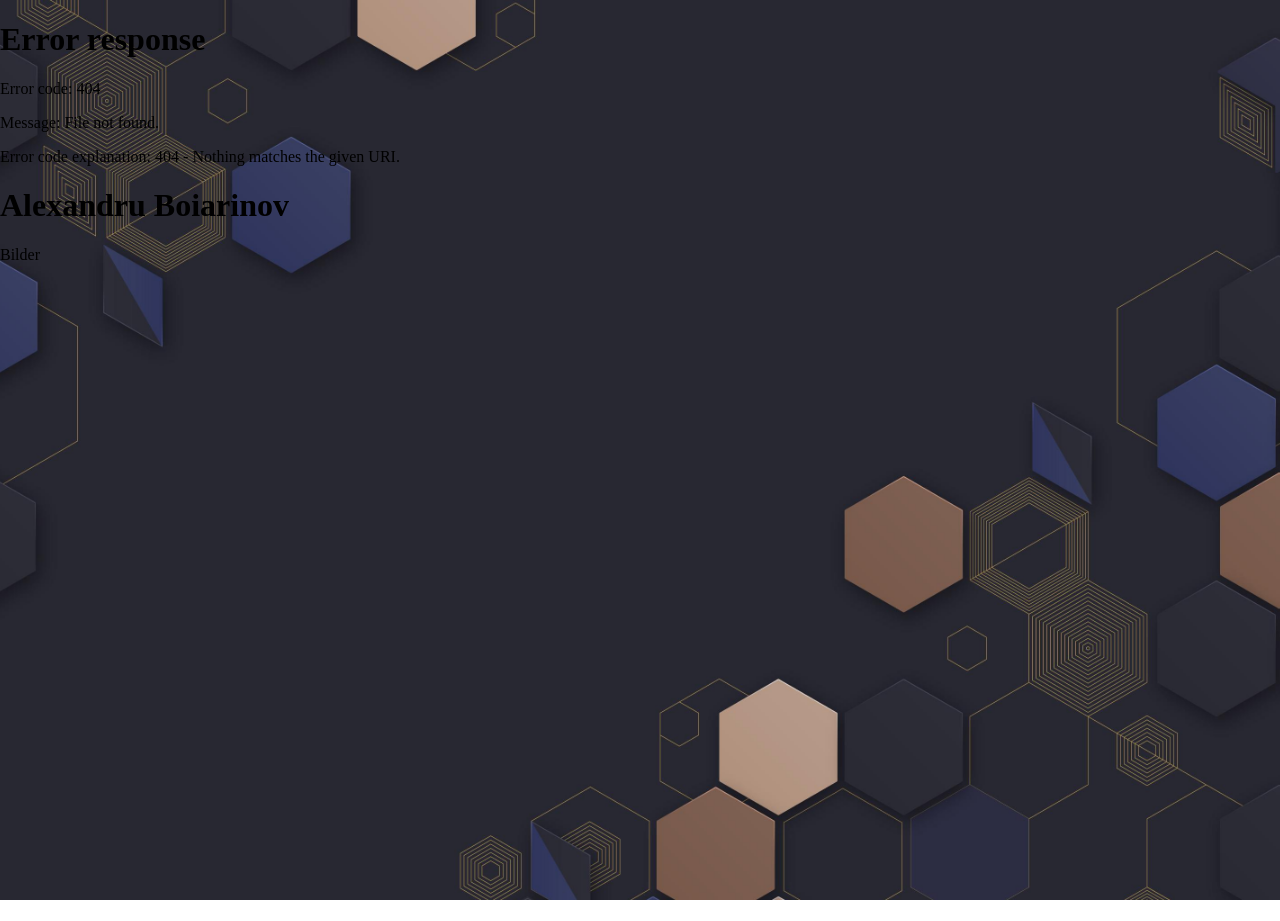
==== bilder.html @ 1b656e14 "commit 5 JS" ====
<!DOCTYPE html>
<html>
    <head>
        <title>Bilder</title>
        <meta charset="UTF-8">
        <link rel="stylesheet" href="style.css">
    </head>
    <body class="bilder">
        <div data-include="header.html"></div>

        
        <h1>Alexandru Boiarinov</h1>
        <p>Bilder</p>
        <script src="include.js"></script>
    </body>
</html>
---- style.css ----
html, body {
    height: 100%;
    margin: 0;
    padding: 0;
}


body.bilder {
    background-image: url("Fotos/bilder_background.jpg");
    background-size: cover; /* адаптация под экран */
    background-repeat: no-repeat; /* центрирование */
    background-position: center; /* без повторов */
  }

body.index {
    background-image: url("Fotos/index_background.jpg");
    background-size: cover; /* адаптация под экран */
    background-repeat: no-repeat; /* центрирование */
    background-position: center; /* без повторов */
  }

body.links {
    background-image: url("Fotos/bilder_background.jpg");
    background-size: cover; /* адаптация под экран */
    background-repeat: no-repeat; /* центрирование */
    background-position: center; /* без повторов */
  }

body.ubermich {
    background-image: url("Fotos/ubermich_background.jpg");
    background-size: cover; /* адаптация под экран */
    background-repeat: no-repeat; /* центрирование */
    background-position: center; /* без повторов */
  }



  .site-header {
    position: relative;      /* главное! иначе проценты будут от экрана */
    width: 100%;
    height: 7%;
    margin: 0 auto;
    background: #333;
  }

.logo_link img {
    position: absolute;      /* теперь можно двигать внутри контейнера */
    top: 15%;                /* 20% от высоты контейнера */
    left: 1%;               /* 50% от ширины контейнера */
    width: auto;
    height: 70%;
    border-radius: 50%;
    object-fit: cover;
}

  .nav-bar {
    position: absolute;
    top: 50%;             /* 50% от высоты контейнера */
    left: 50%;            /* 50% от ширины контейнера */
    transform: translate(-50%, -50%); /* сдвигаем по горизонтали и вертикали на 50% своей ширины/высоты */
    display: flex;
    justify-content: space-around;
    /* gap: 5%; */
    width: 70%;

}
.nav-bar a {
    color: #ffffff;           /* цвет текста, например белый */
    font-family: 'Arial', sans-serif;  /* шрифт текста */
    font-size: 2vw;        /* размер шрифта */
    text-decoration: none;    /* убираем подчеркивание у ссылок */
    font-weight: 500;         /* толщину текста */
    transition: color 0.3s;   /* плавное изменение цвета при hover */
}

.nav-bar a:hover {
    color: #ffcc00;             /* цвет при наведении */
  }

.center-image {
    display: flex;
    justify-content: center;  /* по центру горизонтально */
    margin-top: 40px;         /* просто отступ сверху, можно убрать */
}

.text-center {
    text-align: center;
}
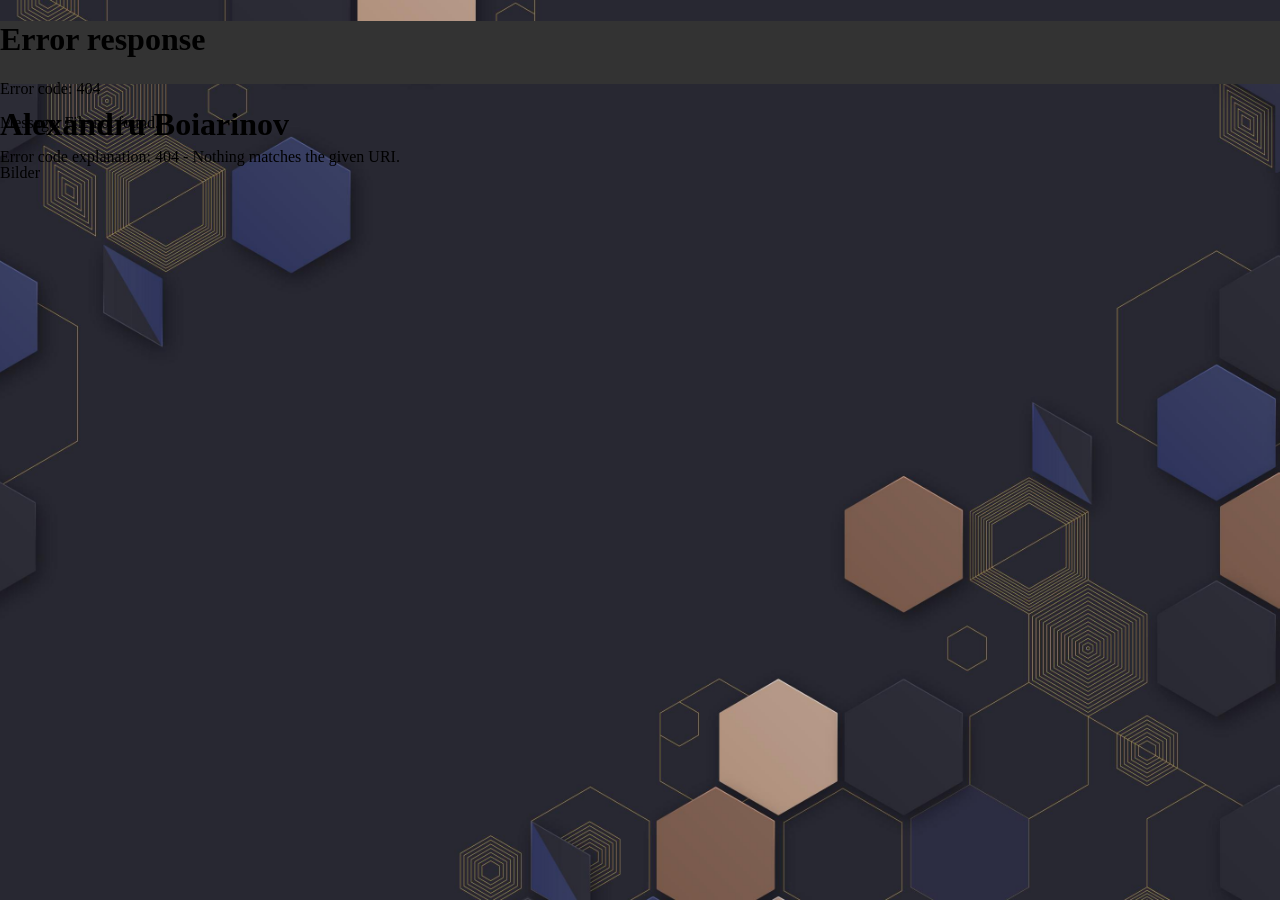
==== commit f9f25bf6: "commit 6 Header.html" ====
--- a/bilder.html
+++ b/bilder.html
@@ -6,7 +6,7 @@
         <link rel="stylesheet" href="style.css">
     </head>
     <body class="bilder">
-        <div data-include="header.html"></div>
+        <header data-include="header.html" class="site-header"></header>
 
         
         <h1>Alexandru Boiarinov</h1>
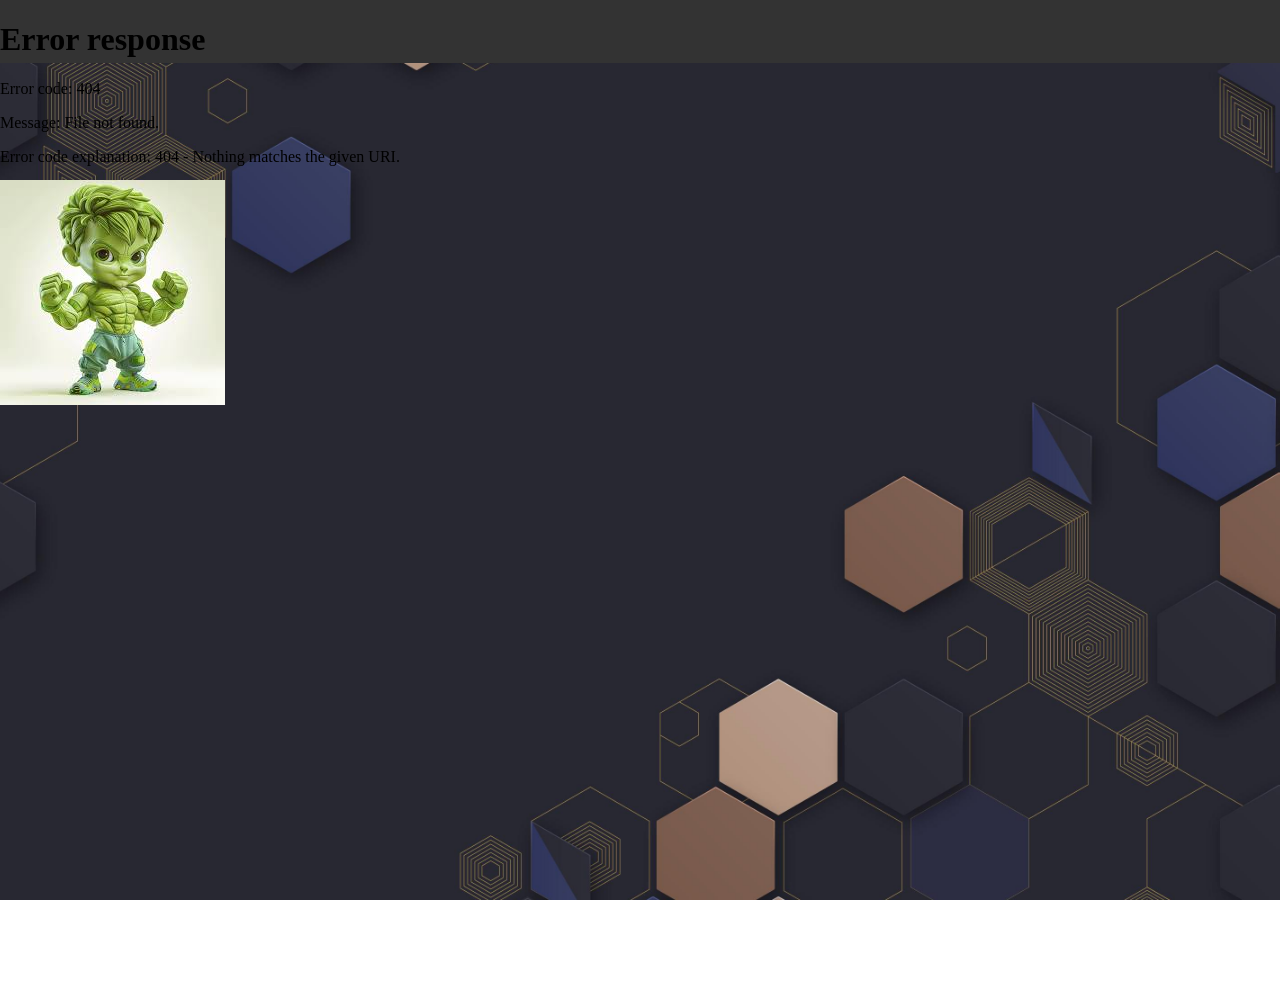
==== commit 85ada7fa: "commit 8 bilder11" ====
--- a/bilder.html
+++ b/bilder.html
@@ -7,10 +7,8 @@
     </head>
     <body class="bilder">
         <header data-include="header.html" class="site-header"></header>
+        <div class="bilder"><div><img src="Fotos/h8.jpeg" alt="h8"></div></div>
 
-        
-        <h1>Alexandru Boiarinov</h1>
-        <p>Bilder</p>
         <script src="include.js"></script>
     </body>
 </html>
--- a/style.css
+++ b/style.css
@@ -10,6 +10,8 @@
     background-size: cover; /* адаптация под экран */
     background-repeat: no-repeat; /* центрирование */
     background-position: center; /* без повторов */
+    background-attachment: fixed;
+    
   }
 
 body.index {
@@ -17,6 +19,7 @@
     background-size: cover; /* адаптация под экран */
     background-repeat: no-repeat; /* центрирование */
     background-position: center; /* без повторов */
+    background-attachment: fixed;
   }
 
 body.links {
@@ -24,6 +27,7 @@
     background-size: cover; /* адаптация под экран */
     background-repeat: no-repeat; /* центрирование */
     background-position: center; /* без повторов */
+    background-attachment: fixed;
   }
 
 body.ubermich {
@@ -31,16 +35,19 @@
     background-size: cover; /* адаптация под экран */
     background-repeat: no-repeat; /* центрирование */
     background-position: center; /* без повторов */
+    background-attachment: fixed;
   }
 
 
 
   .site-header {
-    position: relative;      /* главное! иначе проценты будут от экрана */
+    position: fixed;      /* главное! иначе проценты будут от экрана */
+    top: 0%;
     width: 100%;
     height: 7%;
     margin: 0 auto;
     background: #333;
+    z-index: 20; 
   }
 
 .logo_link img {
@@ -50,7 +57,7 @@
     width: auto;
     height: 70%;
     border-radius: 50%;
-    object-fit: cover;
+    object-fit: cover; 
 }
 
   .nav-bar {
@@ -87,4 +94,51 @@
     text-align: center;
 }
 
+.myinfo {
+  position: absolute;
+  top: 10%;               
+  left: 50%;
+  transform: translateX(-50%);
+  width: 900px;         /* ширина родителя */
+  height: auto;
+  z-index: 10;            
+}
 
+.myinfo_img {
+  position: relative;
+  top: 0%;
+  left: 0%;
+}
+
+.myinfo_intra{
+  position: absolute;
+  top: 5px;
+  left: 250px;
+  width: 450px;
+  font-size: larger;
+  background: rgba(255,255,255,0.1);
+  padding: 10px;
+  
+
+}
+
+.myinfo_content {
+  position: relative;
+  top: 2%;
+  width: 650px;
+  font-size: larger;
+  background: rgba(255,255,255,0.1);
+  padding: 10px;
+}
+
+.home {
+  position: relative;
+  top: 0%;
+  left: 0%;
+}
+
+.bilder {
+  position: absolute;
+  top: 10%;               
+ 
+}
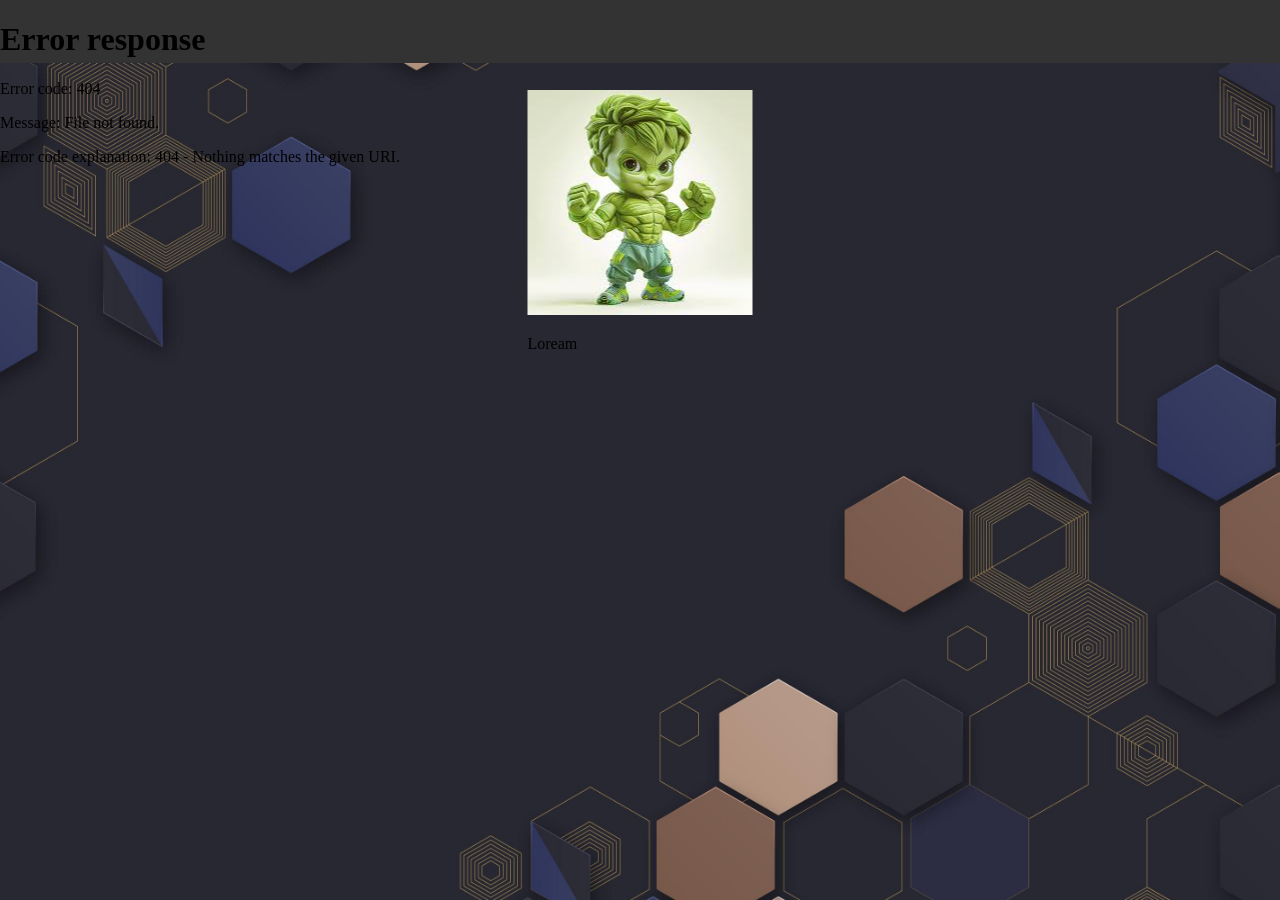
==== commit d33a9835: "commit 8 bilder13" ====
--- a/bilder.html
+++ b/bilder.html
@@ -7,7 +7,8 @@
     </head>
     <body class="bilder">
         <header data-include="header.html" class="site-header"></header>
-        <div class="bilder"><div><img src="Fotos/h8.jpeg" alt="h8"></div></div>
+        <div class="bilder_galery">
+            <div class="bilderimg1"><img src="Fotos/h8.jpeg" alt="h8"><p>Loream</p></div></div>
 
         <script src="include.js"></script>
     </body>
--- a/style.css
+++ b/style.css
@@ -137,8 +137,14 @@
   left: 0%;
 }
 
-.bilder {
+.bilder_galery {
+  position: relative;
+  top: 10%;               
+
+}
+ .bilderimg1 {
   position: absolute;
-  top: 10%;               
- 
-}+  top: 5%;
+  left: 50%;
+  transform: translateX(-50%);
+ }
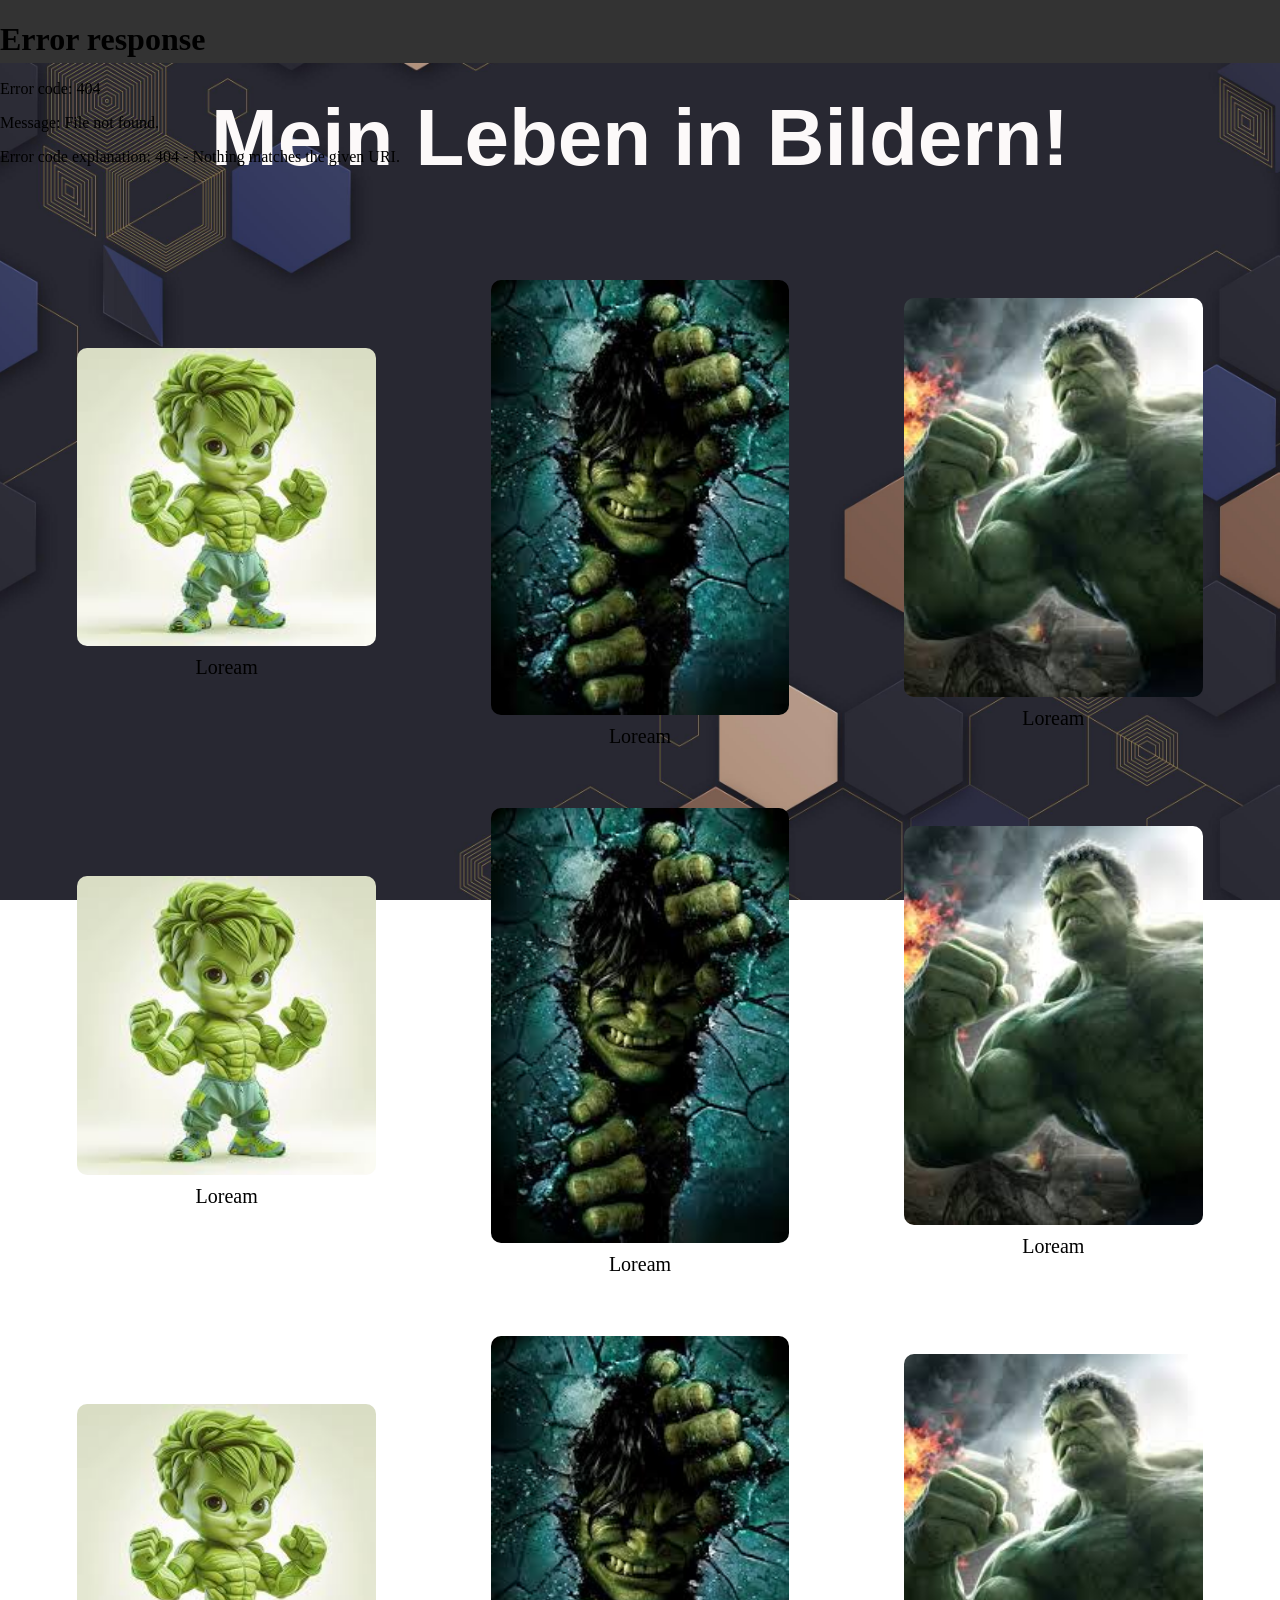
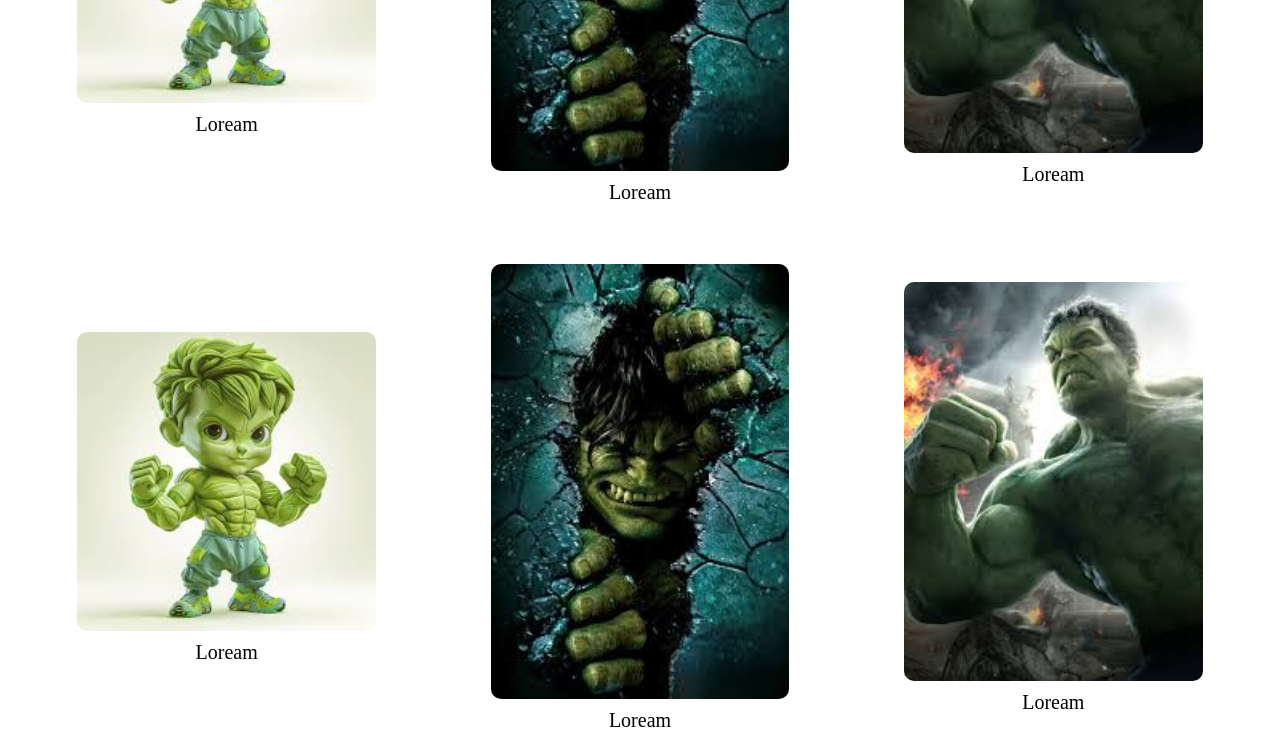
==== commit 9dc07e2e: "bilder13" ====
--- a/bilder.html
+++ b/bilder.html
@@ -7,8 +7,23 @@
     </head>
     <body class="bilder">
         <header data-include="header.html" class="site-header"></header>
-        <div class="bilder_galery">
-            <div class="bilderimg1"><img src="Fotos/h8.jpeg" alt="h8"><p>Loream</p></div></div>
+        <div class="title"><h1>Mein Leben in Bildern!</h1></div>
+        <div class="bilder_galery"> 
+            <div class="bilderimg"><img src="Fotos/h8.jpeg" alt="h8"><p>Loream</p></div>
+            <div class="bilderimg"><img src="Fotos/h1.jpeg" alt="h8"><p>Loream</p></div>
+            <div class="bilderimg"><img src="Fotos/h2.jpeg" alt="h8"><p>Loream</p></div>
+            <div class="bilderimg"><img src="Fotos/h8.jpeg" alt="h8"><p>Loream</p></div>
+            <div class="bilderimg"><img src="Fotos/h1.jpeg" alt="h8"><p>Loream</p></div>
+            <div class="bilderimg"><img src="Fotos/h2.jpeg" alt="h8"><p>Loream</p></div>
+            <div class="bilderimg"><img src="Fotos/h8.jpeg" alt="h8"><p>Loream</p></div>
+            <div class="bilderimg"><img src="Fotos/h1.jpeg" alt="h8"><p>Loream</p></div>
+            <div class="bilderimg"><img src="Fotos/h2.jpeg" alt="h8"><p>Loream</p></div>
+            <div class="bilderimg"><img src="Fotos/h8.jpeg" alt="h8"><p>Loream</p></div>
+            <div class="bilderimg"><img src="Fotos/h1.jpeg" alt="h8"><p>Loream</p></div>
+            <div class="bilderimg"><img src="Fotos/h2.jpeg" alt="h8"><p>Loream</p></div>
+        
+        
+        </div>
 
         <script src="include.js"></script>
     </body>
--- a/style.css
+++ b/style.css
@@ -1,4 +1,5 @@
 html, body {
+    padding-top: 7%;
     height: 100%;
     margin: 0;
     padding: 0;
@@ -6,6 +7,7 @@
 
 
 body.bilder {
+    padding-top: 7%;
     background-image: url("Fotos/bilder_background.jpg");
     background-size: cover; /* адаптация под экран */
     background-repeat: no-repeat; /* центрирование */
@@ -137,7 +139,7 @@
   left: 0%;
 }
 
-.bilder_galery {
+/* .bilder_galery {
   position: relative;
   top: 10%;               
 
@@ -147,4 +149,53 @@
   top: 5%;
   left: 50%;
   transform: translateX(-50%);
+ } */
+ .title {
+  width: 100%;               /* растягиваем блок на всю ширину */
+  text-align: center;
+  margin: 0 auto 30px auto;  /* сверху 0, снизу 30px, центрируем горизонтально */
+  padding: 0;                
+  font-family: 'Arial', sans-serif;
+  z-index: 15;               /* чтобы не перекрывался хедером */
+  position: relative;        /* важно для z-index */
+  }
+
+  .title h1 {
+  font-size: 5rem;           /* размер шрифта */
+  font-weight: 700;           /* жирный текст */
+  color: #fcf9f9;                /* цвет текста */
+  line-height: 1.2;           /* межстрочный интервал */
+  margin: 0;                  /* убираем лишние отступы */
+}
+
+ .bilder_galery {
+  padding-top: 5%;
+  display: grid;
+  grid-template-columns: repeat(3, 1fr); /* 3 в ряд */
+  gap: 40px; /* расстояние между блоками */
+  max-width: 1200px;
+  margin: 0 auto; /* центрируем галерею */
+  margin-left: auto;
+  margin-right: auto;
+ }
+
+ .bilderimg {
+  display: flex;
+  flex-direction: column;
+  justify-content: center;
+  align-items: center;
+  text-align: center;
+ }
+
+ .bilderimg img {
+  width: 80%;
+  height: auto;
+  object-fit: cover; /* аккуратная обрезка */
+  border-radius: 10px;
+ }
+
+ .bilderimg p {
+  margin-top: 10px;
+  font-size: 20px;
+  font-weight: 500;
  }
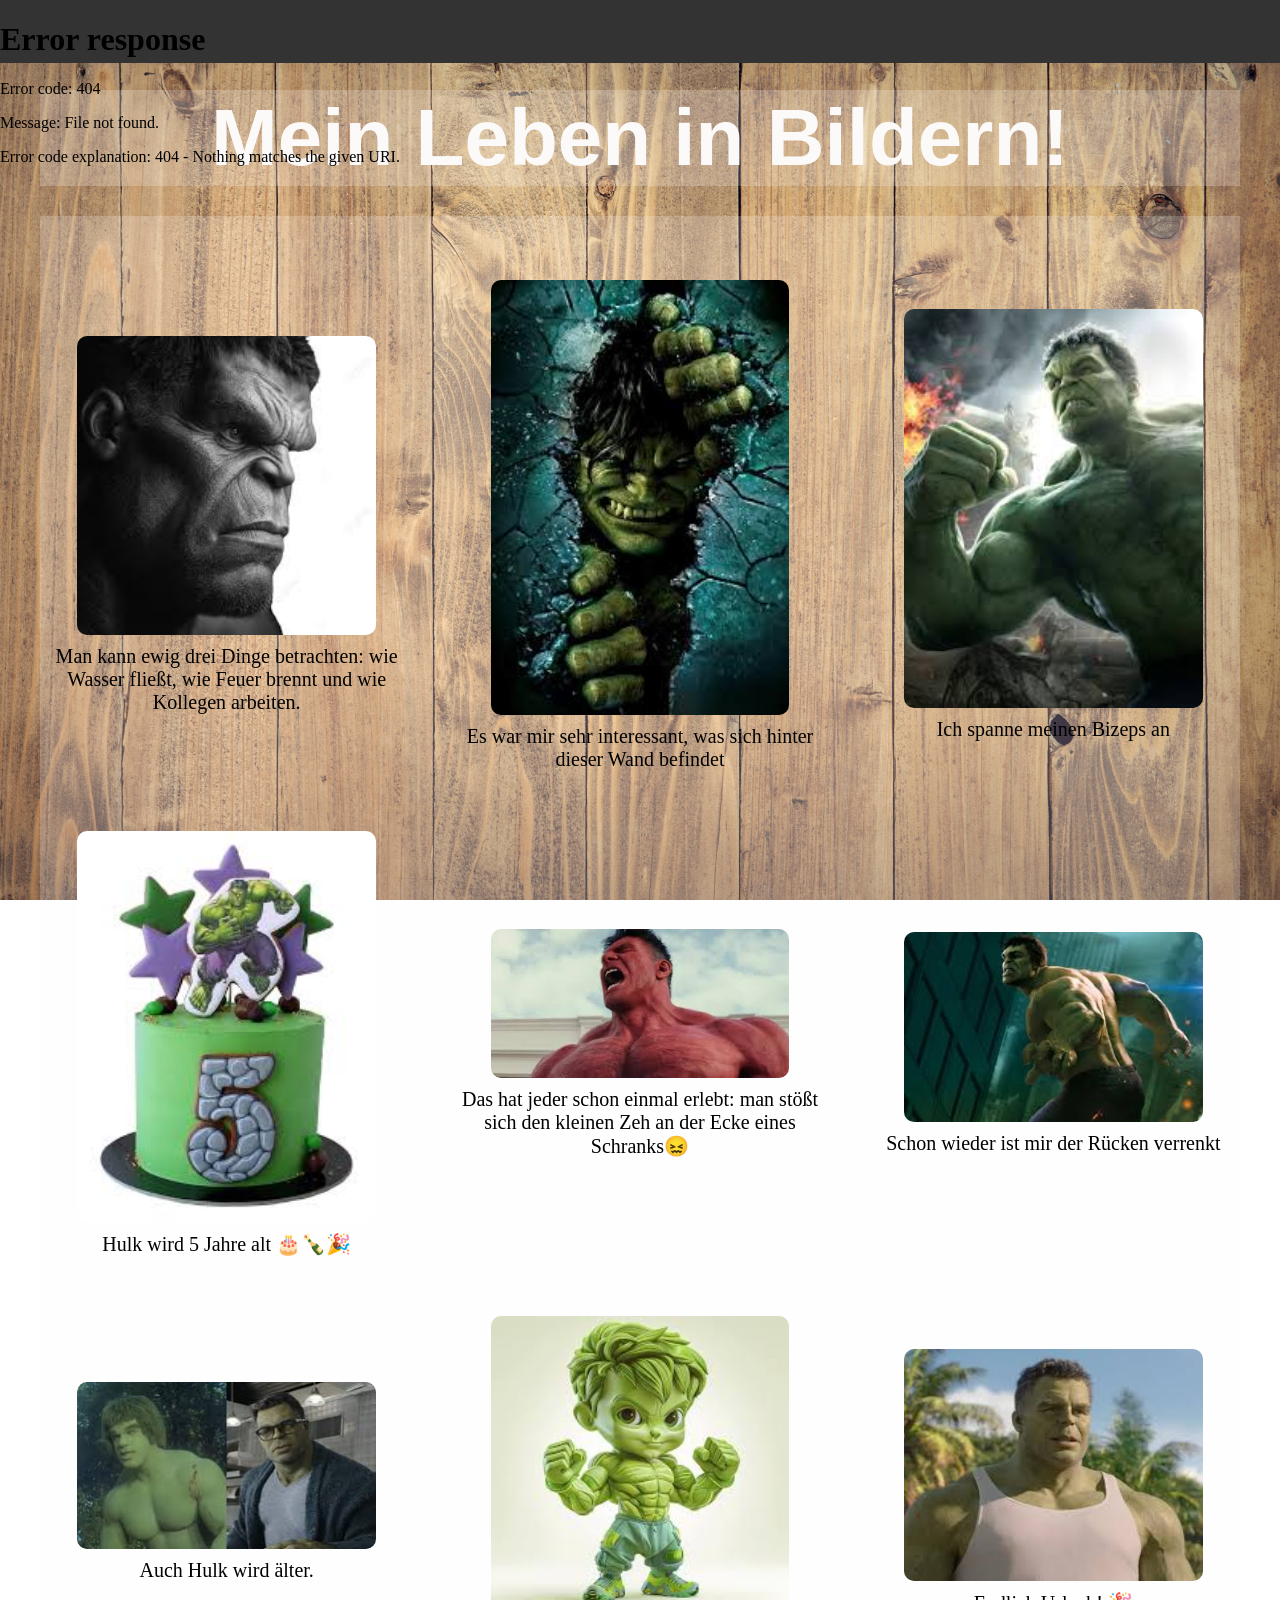
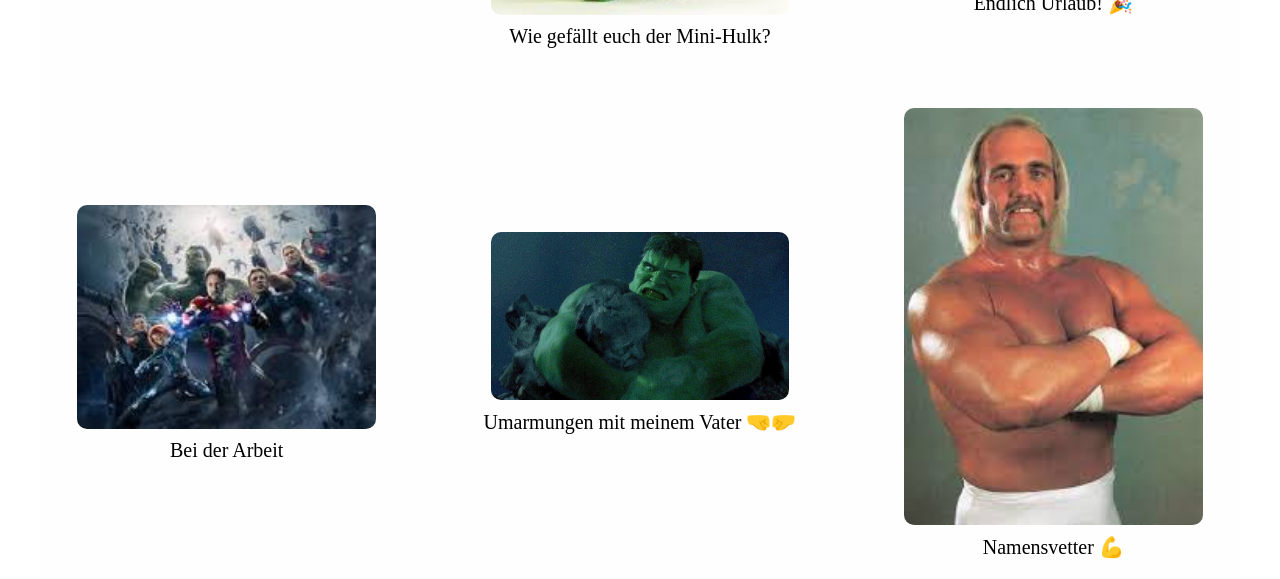
==== commit 8729ec84: "bilder14" ====
--- a/bilder.html
+++ b/bilder.html
@@ -9,18 +9,18 @@
         <header data-include="header.html" class="site-header"></header>
         <div class="title"><h1>Mein Leben in Bildern!</h1></div>
         <div class="bilder_galery"> 
-            <div class="bilderimg"><img src="Fotos/h8.jpeg" alt="h8"><p>Loream</p></div>
-            <div class="bilderimg"><img src="Fotos/h1.jpeg" alt="h8"><p>Loream</p></div>
-            <div class="bilderimg"><img src="Fotos/h2.jpeg" alt="h8"><p>Loream</p></div>
-            <div class="bilderimg"><img src="Fotos/h8.jpeg" alt="h8"><p>Loream</p></div>
-            <div class="bilderimg"><img src="Fotos/h1.jpeg" alt="h8"><p>Loream</p></div>
-            <div class="bilderimg"><img src="Fotos/h2.jpeg" alt="h8"><p>Loream</p></div>
-            <div class="bilderimg"><img src="Fotos/h8.jpeg" alt="h8"><p>Loream</p></div>
-            <div class="bilderimg"><img src="Fotos/h1.jpeg" alt="h8"><p>Loream</p></div>
-            <div class="bilderimg"><img src="Fotos/h2.jpeg" alt="h8"><p>Loream</p></div>
-            <div class="bilderimg"><img src="Fotos/h8.jpeg" alt="h8"><p>Loream</p></div>
-            <div class="bilderimg"><img src="Fotos/h1.jpeg" alt="h8"><p>Loream</p></div>
-            <div class="bilderimg"><img src="Fotos/h2.jpeg" alt="h8"><p>Loream</p></div>
+            <div class="bilderimg"><img src="Fotos/awatar.jpeg" alt="h8"><p>Man kann ewig drei Dinge betrachten: wie Wasser fließt, wie Feuer brennt und wie Kollegen arbeiten.</p></div>
+            <div class="bilderimg"><img src="Fotos/h1.jpeg" alt="h8"><p>Es war mir sehr interessant, was sich hinter dieser Wand befindet</p></div>
+            <div class="bilderimg"><img src="Fotos/h2.jpeg" alt="h8"><p>Ich spanne meinen Bizeps an</p></div>
+            <div class="bilderimg"><img src="Fotos/h3.jpeg" alt="h8"><p>Hulk wird 5 Jahre alt 🎂🍾🎉</p></div>
+            <div class="bilderimg"><img src="Fotos/h4.jpeg" alt="h8"><p>Das hat jeder schon einmal erlebt: man stößt sich den kleinen Zeh an der Ecke eines Schranks😖</p></div>
+            <div class="bilderimg"><img src="Fotos/h5.jpeg" alt="h8"><p>Schon wieder ist mir der Rücken verrenkt</p></div>
+            <div class="bilderimg"><img src="Fotos/h6.jpeg" alt="h8"><p>Auch Hulk wird älter.</p></div>
+            <div class="bilderimg"><img src="Fotos/h8.jpeg" alt="h8"><p>Wie gefällt euch der Mini-Hulk?</p></div>
+            <div class="bilderimg"><img src="Fotos/h7.png" alt="h7"><p>Endlich Urlaub! 🎉</p></div>
+            <div class="bilderimg"><img src="Fotos/h9.png" alt="h8"><p>Bei der Arbeit</p></div>
+            <div class="bilderimg"><img src="Fotos/h10.png" alt="h8"><p>Umarmungen mit meinem Vater 🤜🤛</p></div>
+            <div class="bilderimg"><img src="Fotos/h11.png" alt="h8"><p>Namensvetter 💪</p></div>
         
         
         </div>
--- a/style.css
+++ b/style.css
@@ -25,7 +25,7 @@
   }
 
 body.links {
-    background-image: url("Fotos/bilder_background.jpg");
+    background-image: url("Fotos/links_background.jpg");
     background-size: cover; /* адаптация под экран */
     background-repeat: no-repeat; /* центрирование */
     background-position: center; /* без повторов */
@@ -158,7 +158,9 @@
   font-family: 'Arial', sans-serif;
   z-index: 15;               /* чтобы не перекрывался хедером */
   position: relative;        /* важно для z-index */
-  }
+  max-width: 1200px;
+  background: rgba(252, 251, 251, 0.212);  
+}
 
   .title h1 {
   font-size: 5rem;           /* размер шрифта */
@@ -174,6 +176,7 @@
   grid-template-columns: repeat(3, 1fr); /* 3 в ряд */
   gap: 40px; /* расстояние между блоками */
   max-width: 1200px;
+  background: rgba(252, 251, 251, 0.212);
   margin: 0 auto; /* центрируем галерею */
   margin-left: auto;
   margin-right: auto;
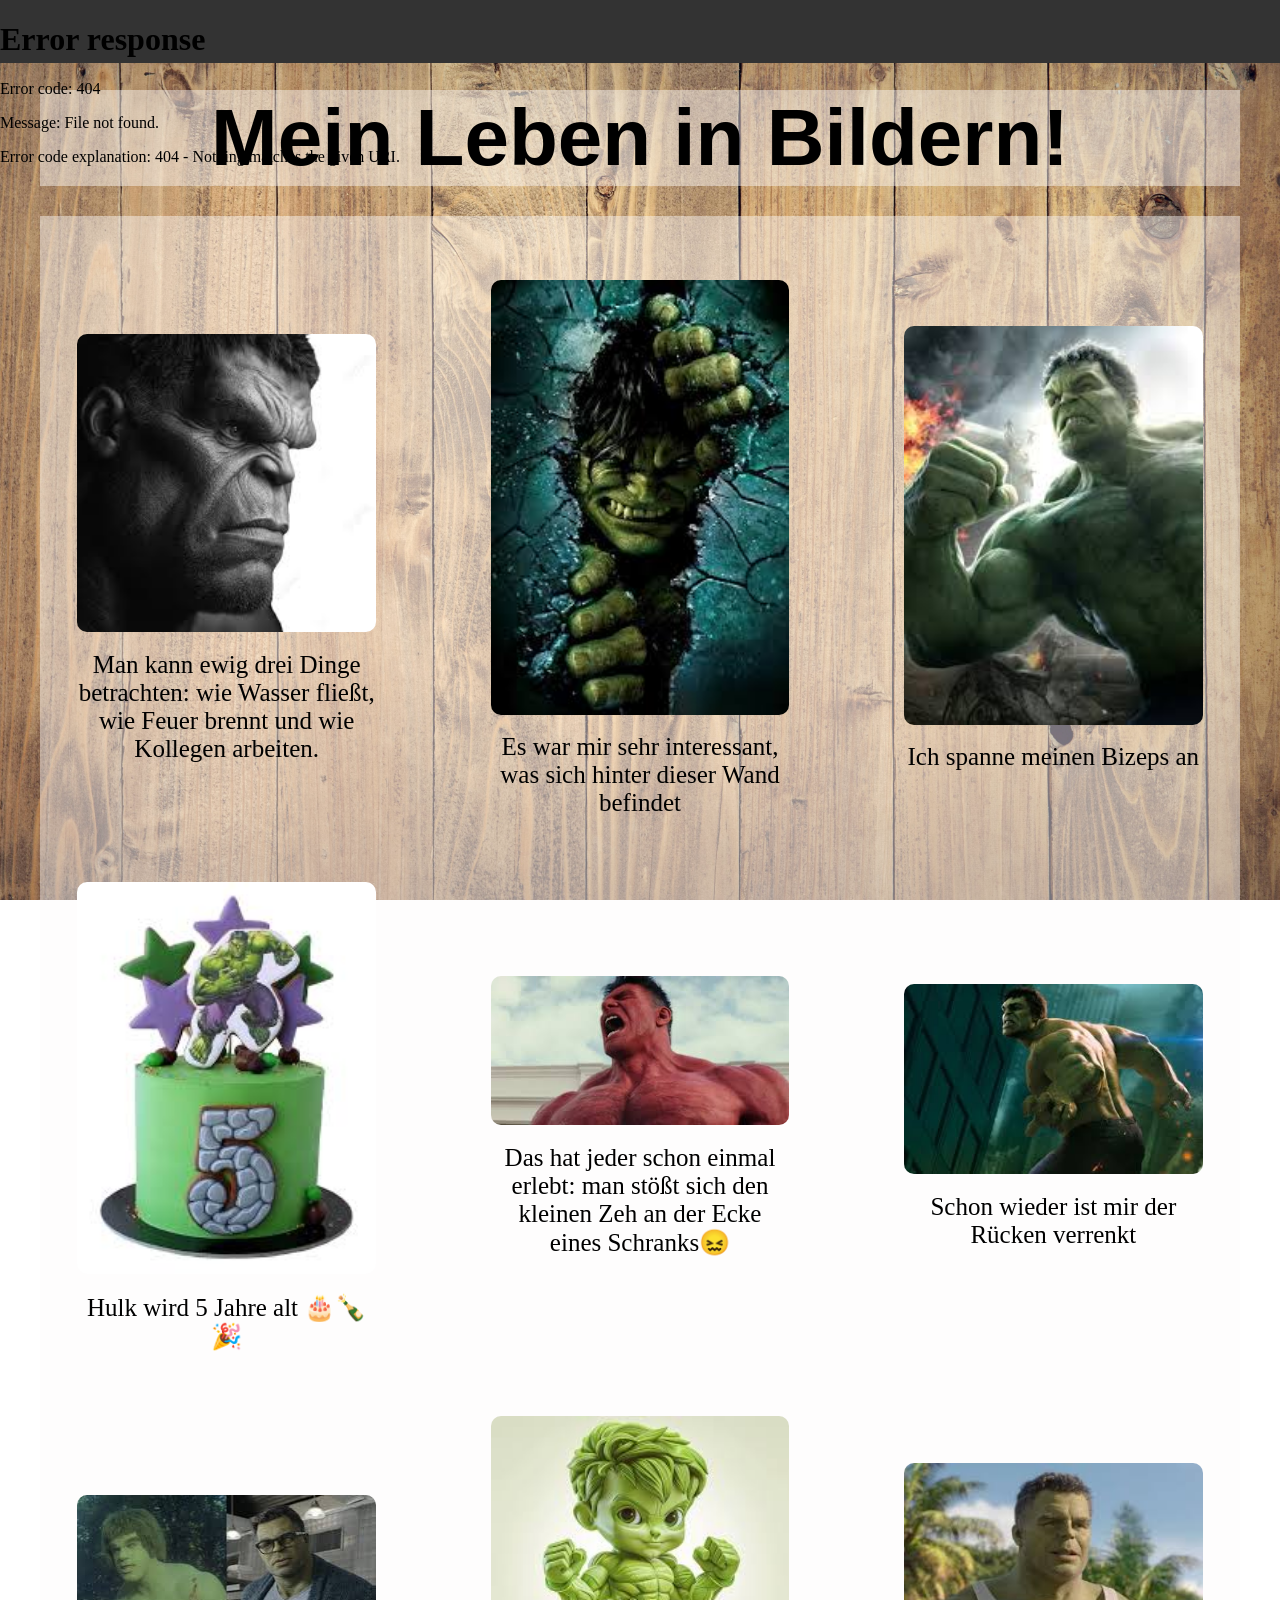
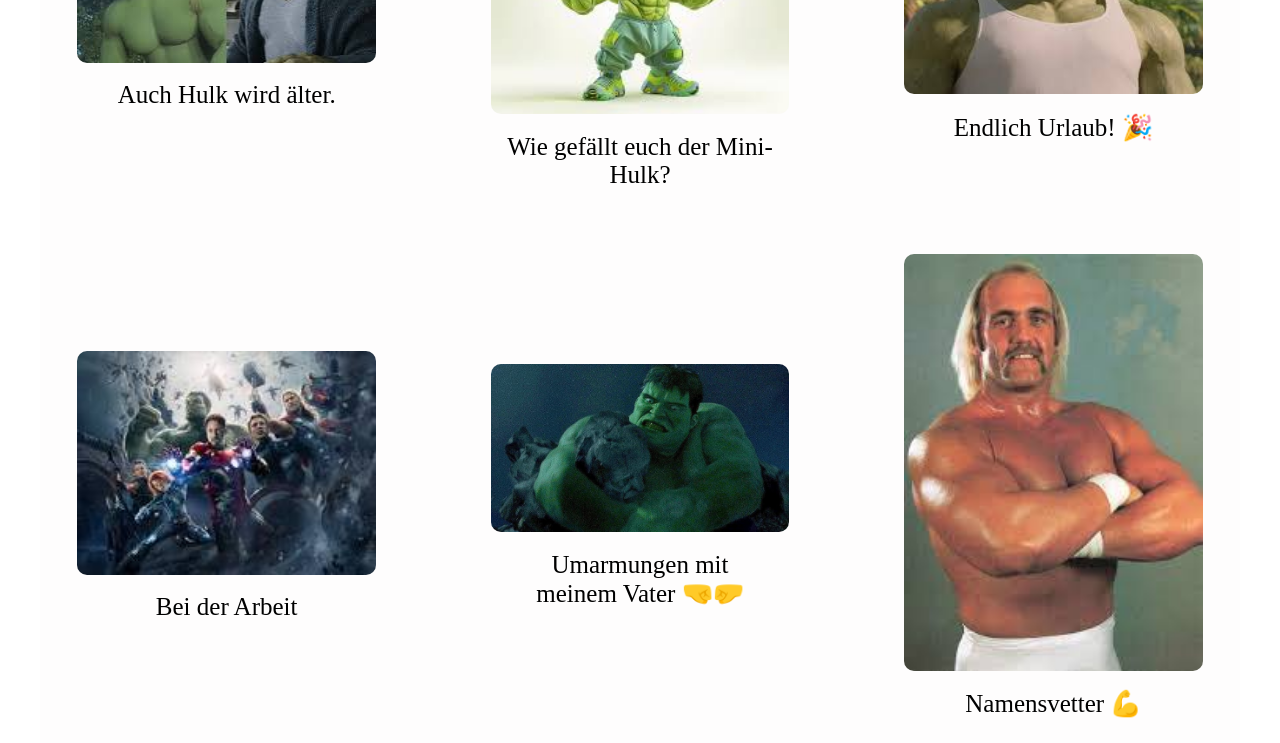
==== commit c20770a1: "bilder15" ====
--- a/bilder.html
+++ b/bilder.html
@@ -19,7 +19,7 @@
             <div class="bilderimg"><img src="Fotos/h8.jpeg" alt="h8"><p>Wie gefällt euch der Mini-Hulk?</p></div>
             <div class="bilderimg"><img src="Fotos/h7.png" alt="h7"><p>Endlich Urlaub! 🎉</p></div>
             <div class="bilderimg"><img src="Fotos/h9.png" alt="h8"><p>Bei der Arbeit</p></div>
-            <div class="bilderimg"><img src="Fotos/h10.png" alt="h8"><p>Umarmungen mit meinem Vater 🤜🤛</p></div>
+            <div class="bilderimg"><img src="Fotos/h10.png" alt="h8"><p>Umarmungen mit <br>meinem Vater 🤜🤛</p></div>
             <div class="bilderimg"><img src="Fotos/h11.png" alt="h8"><p>Namensvetter 💪</p></div>
         
         
--- a/style.css
+++ b/style.css
@@ -139,17 +139,6 @@
   left: 0%;
 }
 
-/* .bilder_galery {
-  position: relative;
-  top: 10%;               
-
-}
- .bilderimg1 {
-  position: absolute;
-  top: 5%;
-  left: 50%;
-  transform: translateX(-50%);
- } */
  .title {
   width: 100%;               /* растягиваем блок на всю ширину */
   text-align: center;
@@ -159,13 +148,13 @@
   z-index: 15;               /* чтобы не перекрывался хедером */
   position: relative;        /* важно для z-index */
   max-width: 1200px;
-  background: rgba(252, 251, 251, 0.212);  
+  background: rgba(252, 251, 251, 0.452);  
 }
 
   .title h1 {
   font-size: 5rem;           /* размер шрифта */
   font-weight: 700;           /* жирный текст */
-  color: #fcf9f9;                /* цвет текста */
+  color: #000000;                /* цвет текста */
   line-height: 1.2;           /* межстрочный интервал */
   margin: 0;                  /* убираем лишние отступы */
 }
@@ -176,7 +165,7 @@
   grid-template-columns: repeat(3, 1fr); /* 3 в ряд */
   gap: 40px; /* расстояние между блоками */
   max-width: 1200px;
-  background: rgba(252, 251, 251, 0.212);
+  background: rgba(252, 251, 251, 0.452);
   margin: 0 auto; /* центрируем галерею */
   margin-left: auto;
   margin-right: auto;
@@ -192,13 +181,15 @@
 
  .bilderimg img {
   width: 80%;
+  transition: width 2s;
   height: auto;
   object-fit: cover; /* аккуратная обрезка */
   border-radius: 10px;
  }
 
  .bilderimg p {
-  margin-top: 10px;
-  font-size: 20px;
+  max-width: 300px;
+  margin-top: 5%;
+  font-size: 25px;
   font-weight: 500;
  }
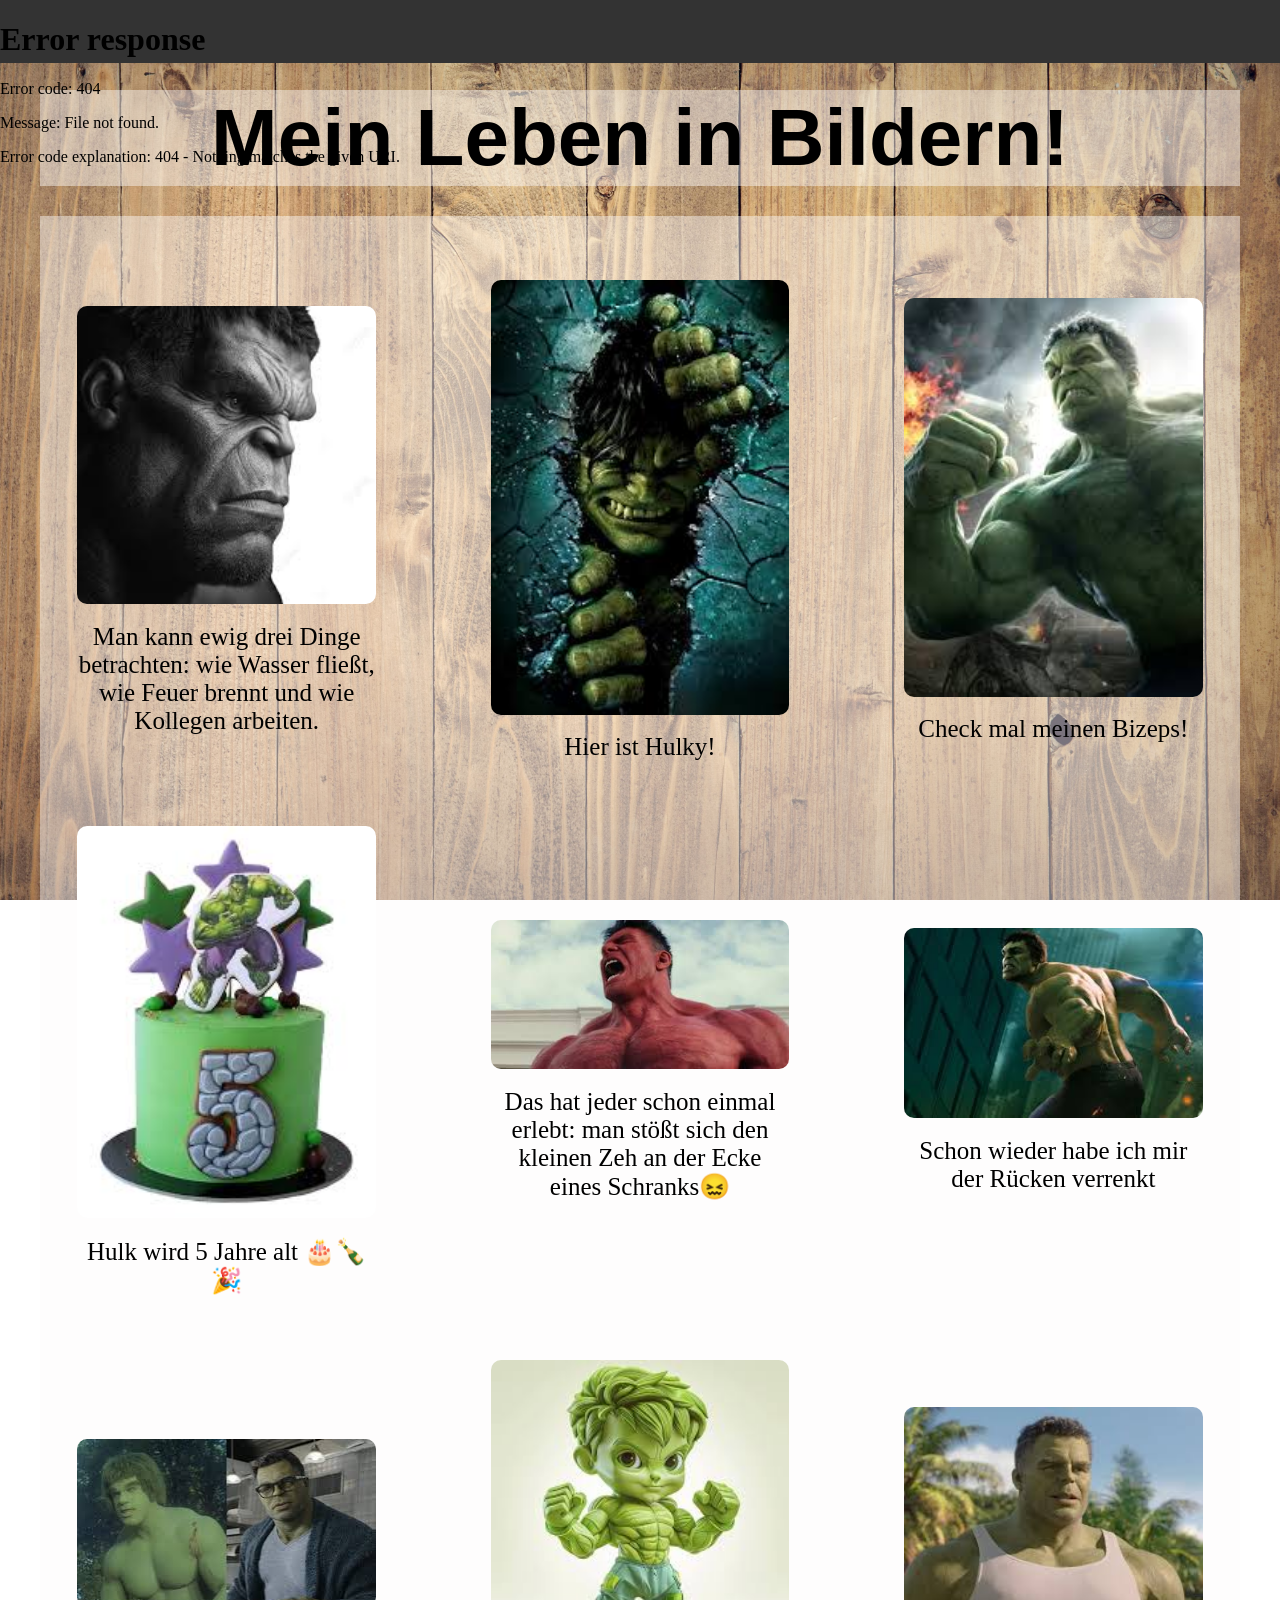
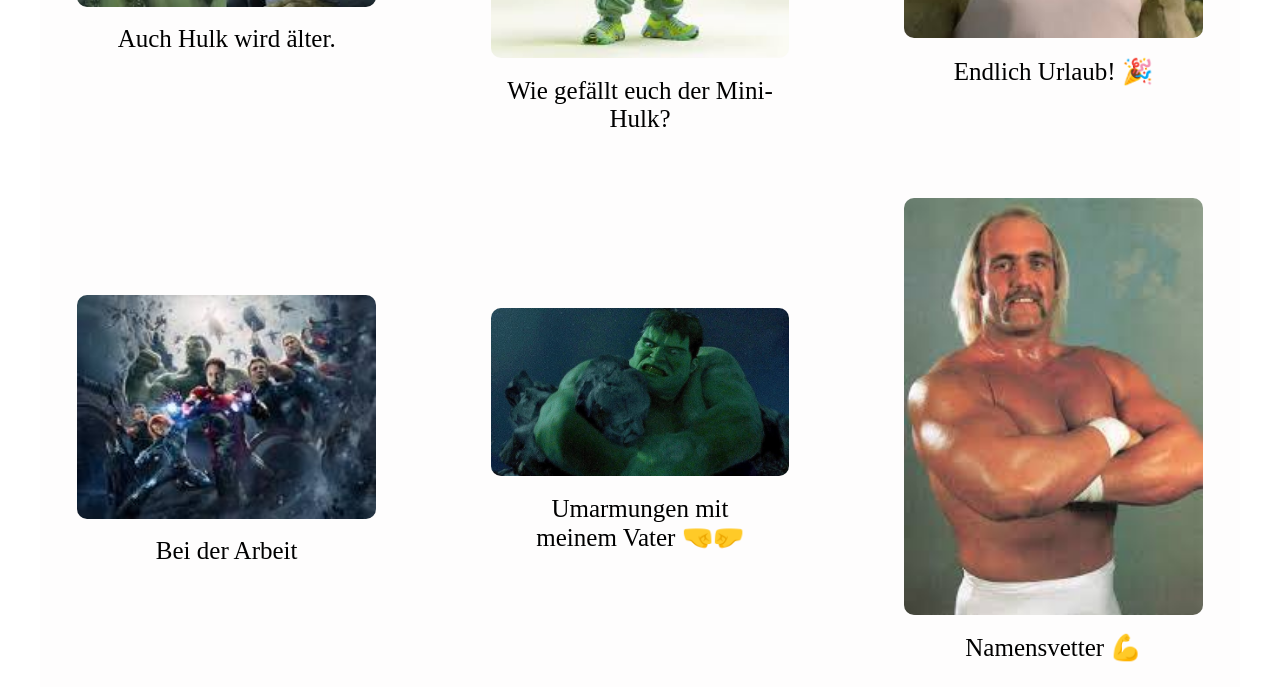
==== commit 4b2e12a7: "bilder15" ====
--- a/bilder.html
+++ b/bilder.html
@@ -10,11 +10,11 @@
         <div class="title"><h1>Mein Leben in Bildern!</h1></div>
         <div class="bilder_galery"> 
             <div class="bilderimg"><img src="Fotos/awatar.jpeg" alt="h8"><p>Man kann ewig drei Dinge betrachten: wie Wasser fließt, wie Feuer brennt und wie Kollegen arbeiten.</p></div>
-            <div class="bilderimg"><img src="Fotos/h1.jpeg" alt="h8"><p>Es war mir sehr interessant, was sich hinter dieser Wand befindet</p></div>
-            <div class="bilderimg"><img src="Fotos/h2.jpeg" alt="h8"><p>Ich spanne meinen Bizeps an</p></div>
+            <div class="bilderimg"><img src="Fotos/h1.jpeg" alt="h8"><p>Hier ist Hulky!</p></div>
+            <div class="bilderimg"><img src="Fotos/h2.jpeg" alt="h8"><p>Check mal meinen Bizeps!</p></div>
             <div class="bilderimg"><img src="Fotos/h3.jpeg" alt="h8"><p>Hulk wird 5 Jahre alt 🎂🍾🎉</p></div>
             <div class="bilderimg"><img src="Fotos/h4.jpeg" alt="h8"><p>Das hat jeder schon einmal erlebt: man stößt sich den kleinen Zeh an der Ecke eines Schranks😖</p></div>
-            <div class="bilderimg"><img src="Fotos/h5.jpeg" alt="h8"><p>Schon wieder ist mir der Rücken verrenkt</p></div>
+            <div class="bilderimg"><img src="Fotos/h5.jpeg" alt="h8"><p>Schon wieder habe ich mir der Rücken verrenkt</p></div>
             <div class="bilderimg"><img src="Fotos/h6.jpeg" alt="h8"><p>Auch Hulk wird älter.</p></div>
             <div class="bilderimg"><img src="Fotos/h8.jpeg" alt="h8"><p>Wie gefällt euch der Mini-Hulk?</p></div>
             <div class="bilderimg"><img src="Fotos/h7.png" alt="h7"><p>Endlich Urlaub! 🎉</p></div>
--- a/style.css
+++ b/style.css
@@ -41,7 +41,7 @@
   }
 
 
-
+ /* Das ist Header */
   .site-header {
     position: fixed;      /* главное! иначе проценты будут от экрана */
     top: 0%;
